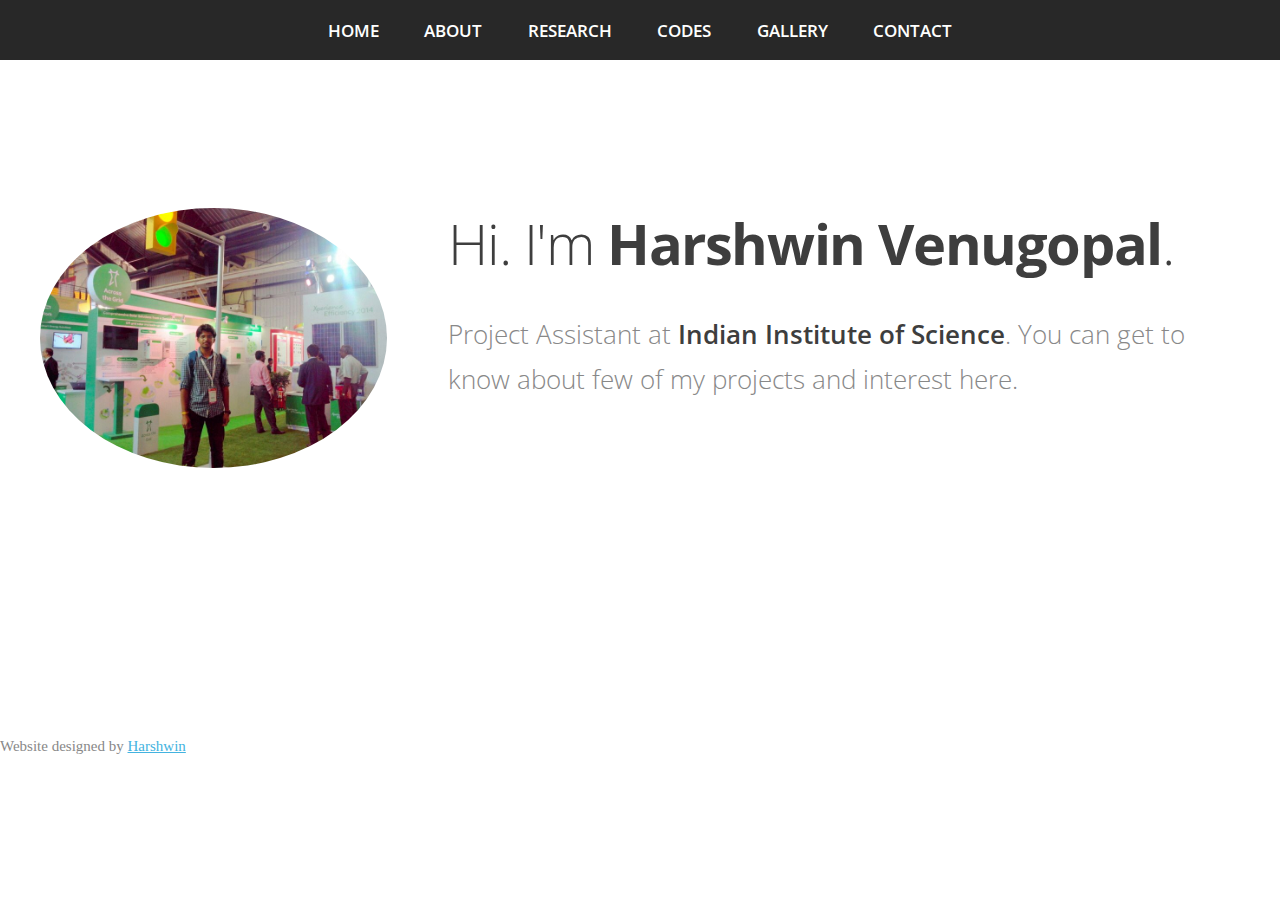
==== index.html @ e0c6b1b9 "Update index.html" ====
<!DOCTYPE HTML>
<!--
	Miniport by HTML5 UP
	html5up.net | @ajlkn
	Free for personal and commercial use under the CCA 3.0 license (html5up.net/license)
-->
<html>
	<head>
		<title>Harshwin Venugopal</title>
		<meta charset="utf-8" />
		<meta name="viewport" content="width=device-width, initial-scale=1" />
		<!--[if lte IE 8]><script src="assets/js/ie/html5shiv.js"></script><![endif]-->
		<link rel="stylesheet" href="assets/css/main.css" />
		<!--[if lte IE 8]><link rel="stylesheet" href="assets/css/ie8.css" /><![endif]-->
		<!--[if lte IE 9]><link rel="stylesheet" href="assets/css/ie9.css" /><![endif]-->
	</head>
	<body>
		<!-- Nav -->
			<nav id="nav">
				<ul class="container">
					<li><a href="Home">HOME</a></li>
					<li><a href="about">ABOUT</a></li>
					<li><a href="research">RESEARCH</a></li>
					<li><a href="codes">CODES</a></li>
					<li><a href="gallery">GALLERY</a></li>
					<li><a href="#contact">CONTACT</a></li>
					
				</ul>
			</nav>

		<!-- Home -->
			<div class="wrapper style1 first">
				<article class="container" id="top">
					<div class="row">
						<div class="4u 11u(mobile)">
							<span class="image fit"><img src="images/image1.jpg" alt="" /></span>
						</div>
						<div class="8u 12u(mobile)">
							<header>
								<h1>Hi. I'm <strong>Harshwin Venugopal</strong>.</h1>
							</header>
							<p>Project Assistant at <strong>Indian Institute of Science</strong>. You can get to know about few of my projects and interest here.</p>
							
						</div>
					</div>
				</article>
			</div>
		
		


		<!-- Scripts -->
			<script src="assets/js/jquery.min.js"></script>
			<script src="assets/js/jquery.scrolly.min.js"></script>
			<script src="assets/js/skel.min.js"></script>
			<script src="assets/js/skel-viewport.min.js"></script>
			<script src="assets/js/util.js"></script>
			<!--[if lte IE 8]><script src="assets/js/ie/respond.min.js"></script><![endif]-->
			<script src="assets/js/main.js"></script>
		 <footer class="container-fluid text-center navbar-fixed-bottom">
     	<p>Website designed by <a href="index.html">Harshwin</a></p>
</footer>

	</body>
</html>
---- assets/css/main.css ----
@import url("https://fonts.googleapis.com/css?family=Open+Sans:300,300italic,600,600italic,700");
@import url("font-awesome.min.css");

/*
	Miniport by HTML5 UP
	html5up.net | @ajlkn
	Free for personal and commercial use under the CCA 3.0 license (html5up.net/license)
*/

/* Reset */

	html, body, div, span, applet, object, iframe, h1, h2, h3, h4, h5, h6, p, blockquote, pre, a, abbr, acronym, address, big, cite, code, del, dfn, em, img, ins, kbd, q, s, samp, small, strike, strong, sub, sup, tt, var, b, u, i, center, dl, dt, dd, ol, ul, li, fieldset, form, label, legend, table, caption, tbody, tfoot, thead, tr, th, td, article, aside, canvas, details, embed, figure, figcaption, footer, header, hgroup, menu, nav, output, ruby, section, summary, time, mark, audio, video {
		margin: 0;
		padding: 0;
		border: 0;
		font-size: 100%;
		font: inherit;
		vertical-align: baseline;
	}

	article, aside, details, figcaption, figure, footer, header, hgroup, menu, nav, section {
		display: block;
	}

	body {
		line-height: 1;
	}

	ol, ul {
		list-style: none;
	}
	.navbar-nav a {
		font-size: 11px;
		padding: 14px 10px;
		text-transform: uppercase;
	}
	.navbar-nav {
  		width: 100%;
  		text-align: center;
	}

	.navbar-nav > li {
  		float: none;
  		display: inline-block;
	}
		  
	.head {
		font-family:Calibri;
		font-weight:100;
		text-align:center;
		color:black;
	} 
	
	.content .main {
		font-size: 18px;
		color:black;
		font-family: "Times new roman", Times, Serif;
	}   

	.navbar-fixed-bottom {
		font-size: 12px;
		font-family: "Times new roma", Times, serif;
	}


	blockquote, q {
		quotes: none;
	}

	blockquote:before, blockquote:after, q:before, q:after {
		content: '';
		content: none;
	}

	table {
		border-collapse: collapse;
		border-spacing: 0;
	}

	body {
		-webkit-text-size-adjust: none;
	}

/* Box Model */

	*, *:before, *:after {
		-moz-box-sizing: border-box;
		-webkit-box-sizing: border-box;
		box-sizing: border-box;
	}

/* Containers */

	.container {
		margin-left: auto;
		margin-right: auto;
	}

	.container.\31 25\25 {
		width: 100%;
		max-width: 1200px;
		min-width: 960px;
	}

	.container.\37 5\25 {
		width: 720px;
	}

	.container.\35 0\25 {
		width: 480px;
	}

	.container.\32 5\25 {
		width: 240px;
	}

	.container {
		width: 960px;
	}

	@media screen and (min-width: 737px) {

		.container.\31 25\25 {
			width: 100%;
			max-width: 1500px;
			min-width: 1200px;
		}

		.container.\37 5\25 {
			width: 900px;
		}

		.container.\35 0\25 {
			width: 600px;
		}

		.container.\32 5\25 {
			width: 300px;
		}

		.container {
			width: 1200px;
		}

	}

	@media screen and (min-width: 737px) and (max-width: 1200px) {

		.container.\31 25\25 {
			width: 100%;
			max-width: 1200px;
			min-width: 960px;
		}

		.container.\37 5\25 {
			width: 720px;
		}

		.container.\35 0\25 {
			width: 480px;
		}

		.container.\32 5\25 {
			width: 240px;
		}

		.container {
			width: 960px;
		}

	}

	@media screen and (max-width: 736px) {

		.container.\31 25\25 {
			width: 100%;
			max-width: 125%;
			min-width: 100%;
		}

		.container.\37 5\25 {
			width: 75%;
		}

		.container.\35 0\25 {
			width: 50%;
		}

		.container.\32 5\25 {
			width: 25%;
		}

		.container {
			width: 100% !important;
		}

	}

/* Grid */

	.row {
		border-bottom: solid 1px transparent;
		-moz-box-sizing: border-box;
		-webkit-box-sizing: border-box;
		box-sizing: border-box;
	}

	.row > * {
		float: left;
		-moz-box-sizing: border-box;
		-webkit-box-sizing: border-box;
		box-sizing: border-box;
	}

	.row:after, .row:before {
		content: '';
		display: block;
		clear: both;
		height: 0;
	}

	.row.uniform > * > :first-child {
		margin-top: 0;
	}

	.row.uniform > * > :last-child {
		margin-bottom: 0;
	}

	.row.\30 \25 > * {
		padding: 0 0 0 0px;
	}

	.row.\30 \25 {
		margin: 0 0 -1px 0px;
	}

	.row.uniform.\30 \25 > * {
		padding: 0px 0 0 0px;
	}

	.row.uniform.\30 \25 {
		margin: 0px 0 -1px 0px;
	}

	.row > * {
		padding: 0 0 0 40px;
	}

	.row {
		margin: 0 0 -1px -40px;
	}

	.row.uniform > * {
		padding: 40px 0 0 40px;
	}

	.row.uniform {
		margin: -40px 0 -1px -40px;
	}

	.row.\32 00\25 > * {
		padding: 0 0 0 80px;
	}

	.row.\32 00\25 {
		margin: 0 0 -1px -80px;
	}

	.row.uniform.\32 00\25 > * {
		padding: 80px 0 0 80px;
	}

	.row.uniform.\32 00\25 {
		margin: -80px 0 -1px -80px;
	}

	.row.\31 50\25 > * {
		padding: 0 0 0 60px;
	}

	.row.\31 50\25 {
		margin: 0 0 -1px -60px;
	}

	.row.uniform.\31 50\25 > * {
		padding: 60px 0 0 60px;
	}

	.row.uniform.\31 50\25 {
		margin: -60px 0 -1px -60px;
	}

	.row.\35 0\25 > * {
		padding: 0 0 0 20px;
	}

	.row.\35 0\25 {
		margin: 0 0 -1px -20px;
	}

	.row.uniform.\35 0\25 > * {
		padding: 20px 0 0 20px;
	}

	.row.uniform.\35 0\25 {
		margin: -20px 0 -1px -20px;
	}

	.row.\32 5\25 > * {
		padding: 0 0 0 10px;
	}

	.row.\32 5\25 {
		margin: 0 0 -1px -10px;
	}

	.row.uniform.\32 5\25 > * {
		padding: 10px 0 0 10px;
	}

	.row.uniform.\32 5\25 {
		margin: -10px 0 -1px -10px;
	}

	.\31 2u, .\31 2u\24 {
		width: 100%;
		clear: none;
		margin-left: 0;
	}

	.\31 1u, .\31 1u\24 {
		width: 91.6666666667%;
		clear: none;
		margin-left: 0;
	}

	.\31 0u, .\31 0u\24 {
		width: 83.3333333333%;
		clear: none;
		margin-left: 0;
	}

	.\39 u, .\39 u\24 {
		width: 75%;
		clear: none;
		margin-left: 0;
	}

	.\38 u, .\38 u\24 {
		width: 66.6666666667%;
		clear: none;
		margin-left: 0;
	}

	.\37 u, .\37 u\24 {
		width: 58.3333333333%;
		clear: none;
		margin-left: 0;
	}

	.\36 u, .\36 u\24 {
		width: 50%;
		clear: none;
		margin-left: 0;
	}

	.\35 u, .\35 u\24 {
		width: 41.6666666667%;
		clear: none;
		margin-left: 0;
	}

	.\34 u, .\34 u\24 {
		width: 33.3333333333%;
		clear: none;
		margin-left: 0;
	}

	.\33 u, .\33 u\24 {
		width: 25%;
		clear: none;
		margin-left: 0;
	}

	.\32 u, .\32 u\24 {
		width: 16.6666666667%;
		clear: none;
		margin-left: 0;
	}

	.\31 u, .\31 u\24 {
		width: 8.3333333333%;
		clear: none;
		margin-left: 0;
	}

	.\31 2u\24 + *,
	.\31 1u\24 + *,
	.\31 0u\24 + *,
	.\39 u\24 + *,
	.\38 u\24 + *,
	.\37 u\24 + *,
	.\36 u\24 + *,
	.\35 u\24 + *,
	.\34 u\24 + *,
	.\33 u\24 + *,
	.\32 u\24 + *,
	.\31 u\24 + * {
		clear: left;
	}

	.\-11u {
		margin-left: 91.66667%;
	}

	.\-10u {
		margin-left: 83.33333%;
	}

	.\-9u {
		margin-left: 75%;
	}

	.\-8u {
		margin-left: 66.66667%;
	}

	.\-7u {
		margin-left: 58.33333%;
	}

	.\-6u {
		margin-left: 50%;
	}

	.\-5u {
		margin-left: 41.66667%;
	}

	.\-4u {
		margin-left: 33.33333%;
	}

	.\-3u {
		margin-left: 25%;
	}

	.\-2u {
		margin-left: 16.66667%;
	}

	.\-1u {
		margin-left: 8.33333%;
	}

	@media screen and (min-width: 737px) {

		.row > * {
			padding: 25px 0 0 25px;
		}

		.row {
			margin: -25px 0 -1px -25px;
		}

		.row.uniform > * {
			padding: 25px 0 0 25px;
		}

		.row.uniform {
			margin: -25px 0 -1px -25px;
		}

		.row.\32 00\25 > * {
			padding: 50px 0 0 50px;
		}

		.row.\32 00\25 {
			margin: -50px 0 -1px -50px;
		}

		.row.uniform.\32 00\25 > * {
			padding: 50px 0 0 50px;
		}

		.row.uniform.\32 00\25 {
			margin: -50px 0 -1px -50px;
		}

		.row.\31 50\25 > * {
			padding: 37.5px 0 0 37.5px;
		}

		.row.\31 50\25 {
			margin: -37.5px 0 -1px -37.5px;
		}

		.row.uniform.\31 50\25 > * {
			padding: 37.5px 0 0 37.5px;
		}

		.row.uniform.\31 50\25 {
			margin: -37.5px 0 -1px -37.5px;
		}

		.row.\35 0\25 > * {
			padding: 12.5px 0 0 12.5px;
		}

		.row.\35 0\25 {
			margin: -12.5px 0 -1px -12.5px;
		}

		.row.uniform.\35 0\25 > * {
			padding: 12.5px 0 0 12.5px;
		}

		.row.uniform.\35 0\25 {
			margin: -12.5px 0 -1px -12.5px;
		}

		.row.\32 5\25 > * {
			padding: 6.25px 0 0 6.25px;
		}

		.row.\32 5\25 {
			margin: -6.25px 0 -1px -6.25px;
		}

		.row.uniform.\32 5\25 > * {
			padding: 6.25px 0 0 6.25px;
		}

		.row.uniform.\32 5\25 {
			margin: -6.25px 0 -1px -6.25px;
		}

		.\31 2u\28desktop\29, .\31 2u\24\28desktop\29 {
			width: 100%;
			clear: none;
			margin-left: 0;
		}

		.\31 1u\28desktop\29, .\31 1u\24\28desktop\29 {
			width: 91.6666666667%;
			clear: none;
			margin-left: 0;
		}

		.\31 0u\28desktop\29, .\31 0u\24\28desktop\29 {
			width: 83.3333333333%;
			clear: none;
			margin-left: 0;
		}

		.\39 u\28desktop\29, .\39 u\24\28desktop\29 {
			width: 75%;
			clear: none;
			margin-left: 0;
		}

		.\38 u\28desktop\29, .\38 u\24\28desktop\29 {
			width: 66.6666666667%;
			clear: none;
			margin-left: 0;
		}

		.\37 u\28desktop\29, .\37 u\24\28desktop\29 {
			width: 58.3333333333%;
			clear: none;
			margin-left: 0;
		}

		.\36 u\28desktop\29, .\36 u\24\28desktop\29 {
			width: 50%;
			clear: none;
			margin-left: 0;
		}

		.\35 u\28desktop\29, .\35 u\24\28desktop\29 {
			width: 41.6666666667%;
			clear: none;
			margin-left: 0;
		}

		.\34 u\28desktop\29, .\34 u\24\28desktop\29 {
			width: 33.3333333333%;
			clear: none;
			margin-left: 0;
		}

		.\33 u\28desktop\29, .\33 u\24\28desktop\29 {
			width: 25%;
			clear: none;
			margin-left: 0;
		}

		.\32 u\28desktop\29, .\32 u\24\28desktop\29 {
			width: 16.6666666667%;
			clear: none;
			margin-left: 0;
		}

		.\31 u\28desktop\29, .\31 u\24\28desktop\29 {
			width: 8.3333333333%;
			clear: none;
			margin-left: 0;
		}

		.\31 2u\24\28desktop\29 + *,
		.\31 1u\24\28desktop\29 + *,
		.\31 0u\24\28desktop\29 + *,
		.\39 u\24\28desktop\29 + *,
		.\38 u\24\28desktop\29 + *,
		.\37 u\24\28desktop\29 + *,
		.\36 u\24\28desktop\29 + *,
		.\35 u\24\28desktop\29 + *,
		.\34 u\24\28desktop\29 + *,
		.\33 u\24\28desktop\29 + *,
		.\32 u\24\28desktop\29 + *,
		.\31 u\24\28desktop\29 + * {
			clear: left;
		}

		.\-11u\28desktop\29 {
			margin-left: 91.66667%;
		}

		.\-10u\28desktop\29 {
			margin-left: 83.33333%;
		}

		.\-9u\28desktop\29 {
			margin-left: 75%;
		}

		.\-8u\28desktop\29 {
			margin-left: 66.66667%;
		}

		.\-7u\28desktop\29 {
			margin-left: 58.33333%;
		}

		.\-6u\28desktop\29 {
			margin-left: 50%;
		}

		.\-5u\28desktop\29 {
			margin-left: 41.66667%;
		}

		.\-4u\28desktop\29 {
			margin-left: 33.33333%;
		}

		.\-3u\28desktop\29 {
			margin-left: 25%;
		}

		.\-2u\28desktop\29 {
			margin-left: 16.66667%;
		}

		.\-1u\28desktop\29 {
			margin-left: 8.33333%;
		}

	}

	@media screen and (min-width: 737px) and (max-width: 1200px) {

		.row > * {
			padding: 25px 0 0 25px;
		}

		.row {
			margin: -25px 0 -1px -25px;
		}

		.row.uniform > * {
			padding: 25px 0 0 25px;
		}

		.row.uniform {
			margin: -25px 0 -1px -25px;
		}

		.row.\32 00\25 > * {
			padding: 50px 0 0 50px;
		}

		.row.\32 00\25 {
			margin: -50px 0 -1px -50px;
		}

		.row.uniform.\32 00\25 > * {
			padding: 50px 0 0 50px;
		}

		.row.uniform.\32 00\25 {
			margin: -50px 0 -1px -50px;
		}

		.row.\31 50\25 > * {
			padding: 37.5px 0 0 37.5px;
		}

		.row.\31 50\25 {
			margin: -37.5px 0 -1px -37.5px;
		}

		.row.uniform.\31 50\25 > * {
			padding: 37.5px 0 0 37.5px;
		}

		.row.uniform.\31 50\25 {
			margin: -37.5px 0 -1px -37.5px;
		}

		.row.\35 0\25 > * {
			padding: 12.5px 0 0 12.5px;
		}

		.row.\35 0\25 {
			margin: -12.5px 0 -1px -12.5px;
		}

		.row.uniform.\35 0\25 > * {
			padding: 12.5px 0 0 12.5px;
		}

		.row.uniform.\35 0\25 {
			margin: -12.5px 0 -1px -12.5px;
		}

		.row.\32 5\25 > * {
			padding: 6.25px 0 0 6.25px;
		}

		.row.\32 5\25 {
			margin: -6.25px 0 -1px -6.25px;
		}

		.row.uniform.\32 5\25 > * {
			padding: 6.25px 0 0 6.25px;
		}

		.row.uniform.\32 5\25 {
			margin: -6.25px 0 -1px -6.25px;
		}

		.\31 2u\28tablet\29, .\31 2u\24\28tablet\29 {
			width: 100%;
			clear: none;
			margin-left: 0;
		}

		.\31 1u\28tablet\29, .\31 1u\24\28tablet\29 {
			width: 91.6666666667%;
			clear: none;
			margin-left: 0;
		}

		.\31 0u\28tablet\29, .\31 0u\24\28tablet\29 {
			width: 83.3333333333%;
			clear: none;
			margin-left: 0;
		}

		.\39 u\28tablet\29, .\39 u\24\28tablet\29 {
			width: 75%;
			clear: none;
			margin-left: 0;
		}

		.\38 u\28tablet\29, .\38 u\24\28tablet\29 {
			width: 66.6666666667%;
			clear: none;
			margin-left: 0;
		}

		.\37 u\28tablet\29, .\37 u\24\28tablet\29 {
			width: 58.3333333333%;
			clear: none;
			margin-left: 0;
		}

		.\36 u\28tablet\29, .\36 u\24\28tablet\29 {
			width: 50%;
			clear: none;
			margin-left: 0;
		}

		.\35 u\28tablet\29, .\35 u\24\28tablet\29 {
			width: 41.6666666667%;
			clear: none;
			margin-left: 0;
		}

		.\34 u\28tablet\29, .\34 u\24\28tablet\29 {
			width: 33.3333333333%;
			clear: none;
			margin-left: 0;
		}

		.\33 u\28tablet\29, .\33 u\24\28tablet\29 {
			width: 25%;
			clear: none;
			margin-left: 0;
		}

		.\32 u\28tablet\29, .\32 u\24\28tablet\29 {
			width: 16.6666666667%;
			clear: none;
			margin-left: 0;
		}

		.\31 u\28tablet\29, .\31 u\24\28tablet\29 {
			width: 8.3333333333%;
			clear: none;
			margin-left: 0;
		}

		.\31 2u\24\28tablet\29 + *,
		.\31 1u\24\28tablet\29 + *,
		.\31 0u\24\28tablet\29 + *,
		.\39 u\24\28tablet\29 + *,
		.\38 u\24\28tablet\29 + *,
		.\37 u\24\28tablet\29 + *,
		.\36 u\24\28tablet\29 + *,
		.\35 u\24\28tablet\29 + *,
		.\34 u\24\28tablet\29 + *,
		.\33 u\24\28tablet\29 + *,
		.\32 u\24\28tablet\29 + *,
		.\31 u\24\28tablet\29 + * {
			clear: left;
		}

		.\-11u\28tablet\29 {
			margin-left: 91.66667%;
		}

		.\-10u\28tablet\29 {
			margin-left: 83.33333%;
		}

		.\-9u\28tablet\29 {
			margin-left: 75%;
		}

		.\-8u\28tablet\29 {
			margin-left: 66.66667%;
		}

		.\-7u\28tablet\29 {
			margin-left: 58.33333%;
		}

		.\-6u\28tablet\29 {
			margin-left: 50%;
		}

		.\-5u\28tablet\29 {
			margin-left: 41.66667%;
		}

		.\-4u\28tablet\29 {
			margin-left: 33.33333%;
		}

		.\-3u\28tablet\29 {
			margin-left: 25%;
		}

		.\-2u\28tablet\29 {
			margin-left: 16.66667%;
		}

		.\-1u\28tablet\29 {
			margin-left: 8.33333%;
		}

	}

	@media screen and (max-width: 736px) {

		.row > * {
			padding: 15px 0 0 15px;
		}

		.row {
			margin: -15px 0 -1px -15px;
		}

		.row.uniform > * {
			padding: 15px 0 0 15px;
		}

		.row.uniform {
			margin: -15px 0 -1px -15px;
		}

		.row.\32 00\25 > * {
			padding: 30px 0 0 30px;
		}

		.row.\32 00\25 {
			margin: -30px 0 -1px -30px;
		}

		.row.uniform.\32 00\25 > * {
			padding: 30px 0 0 30px;
		}

		.row.uniform.\32 00\25 {
			margin: -30px 0 -1px -30px;
		}

		.row.\31 50\25 > * {
			padding: 22.5px 0 0 22.5px;
		}

		.row.\31 50\25 {
			margin: -22.5px 0 -1px -22.5px;
		}

		.row.uniform.\31 50\25 > * {
			padding: 22.5px 0 0 22.5px;
		}

		.row.uniform.\31 50\25 {
			margin: -22.5px 0 -1px -22.5px;
		}

		.row.\35 0\25 > * {
			padding: 7.5px 0 0 7.5px;
		}

		.row.\35 0\25 {
			margin: -7.5px 0 -1px -7.5px;
		}

		.row.uniform.\35 0\25 > * {
			padding: 7.5px 0 0 7.5px;
		}

		.row.uniform.\35 0\25 {
			margin: -7.5px 0 -1px -7.5px;
		}

		.row.\32 5\25 > * {
			padding: 3.75px 0 0 3.75px;
		}

		.row.\32 5\25 {
			margin: -3.75px 0 -1px -3.75px;
		}

		.row.uniform.\32 5\25 > * {
			padding: 3.75px 0 0 3.75px;
		}

		.row.uniform.\32 5\25 {
			margin: -3.75px 0 -1px -3.75px;
		}

		.\31 2u\28mobile\29, .\31 2u\24\28mobile\29 {
			width: 100%;
			clear: none;
			margin-left: 0;
		}

		.\31 1u\28mobile\29, .\31 1u\24\28mobile\29 {
			width: 91.6666666667%;
			clear: none;
			margin-left: 0;
		}

		.\31 0u\28mobile\29, .\31 0u\24\28mobile\29 {
			width: 83.3333333333%;
			clear: none;
			margin-left: 0;
		}

		.\39 u\28mobile\29, .\39 u\24\28mobile\29 {
			width: 75%;
			clear: none;
			margin-left: 0;
		}

		.\38 u\28mobile\29, .\38 u\24\28mobile\29 {
			width: 66.6666666667%;
			clear: none;
			margin-left: 0;
		}

		.\37 u\28mobile\29, .\37 u\24\28mobile\29 {
			width: 58.3333333333%;
			clear: none;
			margin-left: 0;
		}

		.\36 u\28mobile\29, .\36 u\24\28mobile\29 {
			width: 50%;
			clear: none;
			margin-left: 0;
		}

		.\35 u\28mobile\29, .\35 u\24\28mobile\29 {
			width: 41.6666666667%;
			clear: none;
			margin-left: 0;
		}

		.\34 u\28mobile\29, .\34 u\24\28mobile\29 {
			width: 33.3333333333%;
			clear: none;
			margin-left: 0;
		}

		.\33 u\28mobile\29, .\33 u\24\28mobile\29 {
			width: 25%;
			clear: none;
			margin-left: 0;
		}

		.\32 u\28mobile\29, .\32 u\24\28mobile\29 {
			width: 16.6666666667%;
			clear: none;
			margin-left: 0;
		}

		.\31 u\28mobile\29, .\31 u\24\28mobile\29 {
			width: 8.3333333333%;
			clear: none;
			margin-left: 0;
		}

		.\31 2u\24\28mobile\29 + *,
		.\31 1u\24\28mobile\29 + *,
		.\31 0u\24\28mobile\29 + *,
		.\39 u\24\28mobile\29 + *,
		.\38 u\24\28mobile\29 + *,
		.\37 u\24\28mobile\29 + *,
		.\36 u\24\28mobile\29 + *,
		.\35 u\24\28mobile\29 + *,
		.\34 u\24\28mobile\29 + *,
		.\33 u\24\28mobile\29 + *,
		.\32 u\24\28mobile\29 + *,
		.\31 u\24\28mobile\29 + * {
			clear: left;
		}

		.\-11u\28mobile\29 {
			margin-left: 91.66667%;
		}

		.\-10u\28mobile\29 {
			margin-left: 83.33333%;
		}

		.\-9u\28mobile\29 {
			margin-left: 75%;
		}

		.\-8u\28mobile\29 {
			margin-left: 66.66667%;
		}

		.\-7u\28mobile\29 {
			margin-left: 58.33333%;
		}

		.\-6u\28mobile\29 {
			margin-left: 50%;
		}

		.\-5u\28mobile\29 {
			margin-left: 41.66667%;
		}

		.\-4u\28mobile\29 {
			margin-left: 33.33333%;
		}

		.\-3u\28mobile\29 {
			margin-left: 25%;
		}

		.\-2u\28mobile\29 {
			margin-left: 16.66667%;
		}

		.\-1u\28mobile\29 {
			margin-left: 8.33333%;
		}

	}

/* Basic */

	body, input, textarea, select {
		font-family: 'Open Sans', sans-serif;
		line-height: 1.85em;
		color: #888;
		font-weight: 300;
	}

		body.is-loading *, input.is-loading *, textarea.is-loading *, select.is-loading * {
			-moz-transition: none !important;
			-webkit-transition: none !important;
			-ms-transition: none !important;
			transition: none !important;
			-moz-animation: none !important;
			-webkit-animation: none !important;
			-ms-animation: none !important;
			animation: none !important;
		}

	a {
		-moz-transition: color .2s ease-in-out;
		-webkit-transition: color .2s ease-in-out;
		-ms-transition: color .2s ease-in-out;
		transition: color .2s ease-in-out;
		color: #43B3E0;
		text-decoration: underline;
	}

		a:hover {
			color: #43bff0 !important;
		}

		a img {
			border: 0;
		}

	b, strong {
		font-weight: 600;
		color: #3e3e3e;
	}

	i, em {
		font-style: italic;
	}

	sub {
		position: relative;
		top: 0.5em;
		font-size: 0.8em;
	}

	sup {
		position: relative;
		top: -0.5em;
		font-size: 0.8em;
	}

	blockquote {
		border-left: solid 0.75em #eee;
		padding: 1em 0 1em 1.5em;
		font-style: italic;
	}

	h1, h2, h3, h4, h5, h6 {
		color: #3e3e3e;
	}

	h1 a, h2 a, h3 a, h4 a, h5 a, h6 a {
		text-decoration: none;
		color: inherit;
	}

	h2, h3, h4, h5, h6 {
		font-weight: 700;
	}

	h1 {
		font-weight: 300;
	}

		h1 strong {
			font-weight: 700;
		}

	em, i {
		font-style: italic;
	}

	br.clear {
		clear: both;
	}

	hr {
		border: 0;
		border-top: solid 1px #444;
		border-top-color: rgba(0, 0, 0, 0.35);
		box-shadow: 0px 1px 0px 0px rgba(255, 255, 255, 0.1);
		height: 1px;
		margin: 3em 0 4em 0;
	}

	p, ul, ol, dl, table {
		margin-bottom: 2em;
	}

/* Form */

	form label {
		color: #3e3e3e;
		font-weight: 700;
		display: block;
		margin: 0 0 0.5em 0;
	}

	form input[type=text],
	form input[type=email],
	form input[type=password],
	form select,
	form textarea {
		-moz-transition: background .2s ease-in-out, box-shadow .2s ease-in-out;
		-webkit-transition: background .2s ease-in-out, box-shadow .2s ease-in-out;
		-ms-transition: background .2s ease-in-out, box-shadow .2s ease-in-out;
		transition: background .2s ease-in-out, box-shadow .2s ease-in-out;
		-webkit-appearance: none;
		display: block;
		border: 0;
		padding: 0.75em;
		font-size: 1em;
		border-radius: 8px;
		border: solid 1px #ddd;
		background: #fff;
		color: #bbb;
		box-shadow: inset 0px 2px 3px 1px rgba(0, 0, 0, 0.05), 0px 1px 0px 0px rgba(255, 255, 255, 0.025);
		width: 100%;
	}

		form input[type=text]:focus,
		form input[type=email]:focus,
		form input[type=password]:focus,
		form select:focus,
		form textarea:focus {
			background: #fafafa;
			box-shadow: inset 0px 2px 5px 0px rgba(0, 0, 0, 0.05), 0px 1px 0px 0px rgba(255, 255, 255, 0.025), inset 0px 0px 2px 1px #43bff0;
		}

	form textarea {
		height: 15em;
	}

	form .formerize-placeholder {
		color: #555 !important;
	}

	form ::-webkit-input-placeholder {
		color: #555 !important;
	}

	form :-moz-placeholder {
		color: #555 !important;
	}

	form ::-moz-placeholder {
		color: #555 !important;
	}

	form :-ms-input-placeholder {
		color: #555 !important;
	}

	form ::-moz-focus-inner {
		border: 0;
	}

/* Tables */

	table {
		width: 100%;
	}

		table.default {
			width: 100%;
		}

			table.default tr {
				border-top: solid 1px #eee;
			}

				table.default tr:first-child {
					border-top: 0;
				}

			table.default td {
				padding: 0.5em 1em 0.5em 1em;
			}

			table.default th {
				text-align: left;
				padding: 0.5em 1em 0.5em 1em;
				font-weight: 600;
				margin: 0 0 1em 0;
			}

			table.default thead {
				background: #4f4f4f;
				color: #fff;
			}

/* Section/Article */

	section, article {
		margin-bottom: 3em;
	}

	section > :last-child,
	article > :last-child,
	section:last-child,
	article:last-child {
		margin-bottom: 0;
	}

/* Image */

	.image {
		display: inline-block;
		position: relative;
	}

		.image img {
			display: block;
			width: 100%;
		}

		.image.fit {
			display: block;
			width: 100%;
		}

		.image.featured {
			display: block;
			width: 100%;
			margin: 0 0 2em 0;
		}

		.image.left {
			float: left;
			margin: 0 2em 2em 0;
		}

		.image.centered {
			display: block;
			margin: 0 0 2em 0;
		}

			.image.centered img {
				margin: 0 auto;
				width: auto;
			}

/* Button */

	input[type="button"],
	input[type="submit"],
	input[type="reset"],
	button,
	.button {
		background-image: url("images/bg.png"), -moz-linear-gradient(top, rgba(0, 0, 0, 0), rgba(0, 0, 0, 0.2));
		background-image: url("images/bg.png"), -webkit-linear-gradient(top, rgba(0, 0, 0, 0), rgba(0, 0, 0, 0.2));
		background-image: url("images/bg.png"), -ms-linear-gradient(top, rgba(0, 0, 0, 0), rgba(0, 0, 0, 0.2));
		background-image: url("images/bg.png"), linear-gradient(top, rgba(0, 0, 0, 0), rgba(0, 0, 0, 0.2));
		-moz-transition: background-color .2s ease-in-out;
		-webkit-transition: background-color .2s ease-in-out;
		-ms-transition: background-color .2s ease-in-out;
		transition: background-color .2s ease-in-out;
		-webkit-appearance: none;
		position: relative;
		display: inline-block;
		color: #fff !important;
		text-decoration: none;
		font-weight: 700;
		border: 0;
		outline: 0;
		cursor: pointer;
		border-radius: 8px;
		text-shadow: -1px -1px 0.5px rgba(0, 0, 0, 0.5);
		overflow: hidden;
		box-shadow: inset 0px 0px 0px 1px rgba(0, 0, 0, 0.5), inset 0px 2px 1px 0px rgba(255, 255, 255, 0.75);
		background-color: #43B3E0;
	}

		input[type="button"]:hover,
		input[type="submit"]:hover,
		input[type="reset"]:hover,
		button:hover,
		.button:hover {
			background-color: #43bff0;
			color: #fff !important;
		}

		input[type="button"]:active,
		input[type="submit"]:active,
		input[type="reset"]:active,
		button:active,
		.button:active {
			background-color: #3BA8D3;
			top: 1px;
		}

		input[type="button"].alt,
		input[type="submit"].alt,
		input[type="reset"].alt,
		button.alt,
		.button.alt {
			background-color: #444;
			box-shadow: inset 0px 0px 0px 1px #242424, inset 0px 2px 1px 0px rgba(255, 255, 255, 0.2);
		}

			input[type="button"].alt:hover,
			input[type="submit"].alt:hover,
			input[type="reset"].alt:hover,
			button.alt:hover,
			.button.alt:hover {
				background-color: #4f4f4f;
				color: #fff !important;
			}

			input[type="button"].alt:active,
			input[type="submit"].alt:active,
			input[type="reset"].alt:active,
			button.alt:active,
			.button.alt:active {
				background-color: #3f3f3f;
			}

/* List */

	ul.default {
		list-style: disc;
		padding-left: 1em;
	}

		ul.default li {
			padding-left: 0.5em;
		}

	ul.social {
		cursor: default;
		margin: 0;
	}

		ul.social li {
			position: relative;
			display: inline-block;
			margin: 0.25em;
			top: 0;
		}

			ul.social li a {
				-moz-transition: top .2s ease-in-out;
				-webkit-transition: top .2s ease-in-out;
				-ms-transition: top .2s ease-in-out;
				transition: top .2s ease-in-out;
				display: block;
				width: 48px;
				height: 48px;
				border-radius: 6px;
				top: 0;
				position: relative;
			}

				ul.social li a:before {
					background-image: url("images/bg.png"), -moz-linear-gradient(top, rgba(0, 0, 0, 0), rgba(0, 0, 0, 0.2));
					background-image: url("images/bg.png"), -webkit-linear-gradient(top, rgba(0, 0, 0, 0), rgba(0, 0, 0, 0.2));
					background-image: url("images/bg.png"), -ms-linear-gradient(top, rgba(0, 0, 0, 0), rgba(0, 0, 0, 0.2));
					background-image: url("images/bg.png"), linear-gradient(top, rgba(0, 0, 0, 0), rgba(0, 0, 0, 0.2));
					-moz-transition: background-color .2s ease-in-out;
					-webkit-transition: background-color .2s ease-in-out;
					-ms-transition: background-color .2s ease-in-out;
					transition: background-color .2s ease-in-out;
					background-color: #444;
					border-radius: 6px;
					box-shadow: inset 0px 0px 0px 1px #282828, inset 0px 2px 1px 0px rgba(255, 255, 255, 0.1);
					color: #2E2E2E !important;
					display: block;
					font-size: 26px;
					height: 48px;
					line-height: 48px;
					text-align: center;
					outline: 0;
					overflow: hidden;
					text-shadow: 1px 1px 0px rgba(255, 255, 255, 0.1);
					width: 48px;
				}

				ul.social li a.fa-twitter {
					background-color: #2DAAE4;
				}

				ul.social li a.fa-facebook {
					background-color: #3C5A98;
				}

				ul.social li a.fa-dribbble {
					background-color: #C4376B;
				}

				ul.social li a.fa-linkedin {
					background-color: #006599;
				}

				ul.social li a.fa-tumblr {
					background-color: #51718A;
				}

				ul.social li a.fa-google-plus {
					background-color: #DA2713;
				}

				ul.social li a.fa-github {
					background-color: #FAFAFA;
				}

				ul.social li a.fa-rss {
					background-color: #F2600B;
				}

				ul.social li a.fa-instagram {
					background-color: #E0D7C8;
				}

				ul.social li a.fa-foursquare {
					background-color: #39A3D4;
				}

				ul.social li a.fa-skype {
					background-color: #10BEF1;
				}

				ul.social li a.fa-soundcloud {
					background-color: #FE5419;
				}

				ul.social li a.fa-youtube {
					background-color: #BF2E25;
				}

				ul.social li a.fa-blogger {
					background-color: #FF6501;
				}

				ul.social li a.fa-flickr {
					background-color: #0062DB;
				}

				ul.social li a.fa-vimeo {
					background-color: #4C8AB0;
				}

				ul.social li a:hover {
					top: -5px;
				}

					ul.social li a:hover:before {
						background-color: transparent;
					}

	ul.actions li {
		display: inline-block;
		margin: 0 0 0 1em;
	}

		ul.actions li:first-child {
			margin-left: 0;
		}

	ol.default {
		list-style: decimal;
		padding-left: 1.25em;
	}

		ol.default li {
			padding-left: 0.25em;
		}

/* Box */

	.box {
		background: #fff;
		box-shadow: inset 0px 0px 0px 1px rgba(0, 0, 0, 0.15), 0px 2px 3px 0px rgba(0, 0, 0, 0.1);
		text-align: center;
	}

/* Icons */

	.icon {
		text-decoration: none;
	}

		.icon:before {
			display: inline-block;
			font-family: FontAwesome;
			font-size: 1.25em;
			text-decoration: none;
			font-style: normal;
			font-weight: normal;
			line-height: 1;
			-webkit-font-smoothing: antialiased;
			-moz-osx-font-smoothing: grayscale;
		}

		.icon > .label {
			display: none;
		}

		.icon.featured {
			color: #EA8A95;
			display: block;
			margin: 0 0 1.5em 0;
			cursor: default;
		}

			.icon.featured:before {
				font-size: 6em;
			}

/* Wrappers */

	.wrapper {
		background-image: url("images/bg.png");
		box-shadow: inset 0px 1px 0px 0px rgba(0, 0, 0, 0.05), inset 0px 2px 3px 0px rgba(0, 0, 0, 0.1);
	}

		.wrapper.first {
			box-shadow: none;
		}

		.wrapper.style1 {
			background-image: none;
			background-color: #fff;
		}

		.wrapper.style2 {
			background-color: #fafafa;
			text-shadow: 1px 1px 0px #fff;
		}

		.wrapper.style3 {
			background-color: #f4f4f4;
			text-shadow: 1px 1px 0px #fff;
		}

		.wrapper.style4 {
			background-color: #303030;
			color: #999;
			text-shadow: -1px -1px 0px #181818;
		}

			.wrapper.style4 h1, .wrapper.style4 h2, .wrapper.style4 h3, .wrapper.style4 h4, .wrapper.style4 h5, .wrapper.style4 h6 {
				color: #fff;
			}

			.wrapper.style4 form input[type=text],
			.wrapper.style4 form input[type=password],
			.wrapper.style4 form select,
			.wrapper.style4 form textarea {
				border: none;
				background: #282828;
			}

				.wrapper.style4 form input[type=text]:focus,
				.wrapper.style4 form input[type=password]:focus,
				.wrapper.style4 form select:focus,
				.wrapper.style4 form textarea:focus {
					background: #252525;
				}

/* Nav */

	#nav {
		background-color: #282828;
		text-align: center;
		position: fixed;
		left: 0;
		top: 0;
		width: 100%;
		z-index: 10000;
		cursor: default;
	}

		#nav ul {
			margin-bottom: 0;
		}

		#nav li {
			display: inline-block;
		}

		#nav a {
			position: relative;
			display: block;
			color: #fff;
			text-decoration: none;
			outline: 0;
		}

			#nav a:hover {
				color: #fff !important;
			}

			#nav a.active:before {
				content: '';
				display: block;
				position: absolute;
				bottom: -0.6em;
				left: 50%;
				margin-left: -0.75em;
				border-left: solid 0.75em transparent;
				border-right: solid 0.75em transparent;
				border-top: solid 0.6em #282828;
			}

/* Articles */

	#top .image {
		border-radius: 50%;
	}

		#top .image img {
			border-radius: 50%;
		}

	#top p a {
		color: inherit;
	}

/* Copyright */

	#copyright {
		color: #666;
	}

		#copyright a {
			-moz-transition: color .2s ease-in-out;
			-webkit-transition: color .2s ease-in-out;
			-ms-transition: color .2s ease-in-out;
			transition: color .2s ease-in-out;
			color: inherit;
		}

			#copyright a:hover {
				color: #777;
			}

/* Desktop */

	@media screen and (min-width: 737px) {

		/* Basic */

			body, input, textarea, select {
				font-size: 13pt;
			}

			h1 {
				font-size: 3.25em;
				letter-spacing: -0.025em;
			}

			h2 {
				font-size: 2em;
				letter-spacing: -0.015em;
			}

			h3 {
				font-size: 1.5em;
				letter-spacing: -0.015em;
			}

			h1, h2, h3, h4, h5, h6 {
				margin: 0 0 0.75em 0;
			}

			header {
				margin: 0 0 3em 0;
			}

				header > p {
					font-size: 1.25em;
					margin: 0;
				}

			footer {
				margin: 3em 0 0 0;
			}

				footer > p {
					font-size: 1.25em;
				}

		/* Form */

			form input[type="button"],
			form input[type="submit"],
			form input[type="reset"],
			form button,
			form .button {
				margin: 0 0.5em 0 0.5em;
			}

		/* Button */

			input[type="button"],
			input[type="submit"],
			input[type="reset"],
			button,
			.button {
				padding: 1em 2.35em 1em 2.35em;
				font-size: 1.1em;
			}

				input[type="button"].big,
				input[type="submit"].big,
				input[type="reset"].big,
				button.big,
				.button.big {
					font-size: 1.5em;
					letter-spacing: -0.025em;
				}

		/* Box */

			.box {
				padding: 2em;
			}

				.box.style1 {
					padding: 3em 2em 3.5em 2em;
				}

					.box.style1 h3 {
						margin-bottom: 0.5em;
					}

				.box.style2 h3 {
					margin-bottom: 0.25em;
				}

				.box.style2 .image {
					position: relative;
					left: 2em;
					top: 2em;
					margin: -4em 0 4em -4em;
					width: auto;
				}

		/* Wrappers */

			.wrapper {
				padding: 8em 0 8em 0;
				text-align: center;
			}

				.wrapper.first {
					padding-top: 12em;
				}

		/* Nav */

			#nav a {
				-moz-transition: background-color .2s ease-in-out;
				-webkit-transition: background-color .2s ease-in-out;
				-ms-transition: background-color .2s ease-in-out;
				transition: background-color .2s ease-in-out;
				padding: 0.2em 1em 0.2em 1em;
				margin: 0.6em 0.2em 0.6em 0.2em;
				font-weight: 600;
				border-radius: 8px;
				color: #fff;
			}

				#nav a:hover {
					background: #383838;
				}

				#nav a:active {
					background: #484848;
				}

		/* Articles */

			#top {
				text-align: left;
			}

				#top .image {
					width: 20em;
					height: 20em;
					margin: 0;
				}

				#top h1 {
					margin-top: 0.35em;
				}

				#top p {
					font-size: 1.5em;
					line-height: 1.75em;
				}

			#contact footer {
				font-size: 0.9em;
			}

		/* Copyright */

			#copyright {
				font-size: 1em;
				line-height: 1em;
			}

				#copyright li {
					display: inline-block;
					border-left: solid 1px rgba(0, 0, 0, 0.5);
					box-shadow: -1px 0px 0px 0px rgba(255, 255, 255, 0.1);
					padding: 0 0 0 1em;
					margin: 0 0 0 1em;
				}

					#copyright li:first-child {
						border: 0;
						box-shadow: none;
						padding-left: 0;
						margin-left: 0;
					}

	}

/* Tablet */

	@media screen and (min-width: 737px) and (max-width: 1200px) {

		/* Basic */

			body {
				min-width: 960px;
				font-size: 11pt;
			}

			input, textarea, select {
				font-size: 11pt;
			}

			header {
				margin: 0 0 4em 0;
			}

		/* Wrappers */

			.wrapper {
				padding: 5em 0 5em 0;
				text-align: center;
			}

				.wrapper.first {
					padding-top: 9em;
				}

				.wrapper.style4 .row-special {
					margin: 2em 0 0 0;
					padding: 2em 0 2em 0;
				}

		/* Articles */

			#top .image {
				width: 19.5em;
				height: 19.5em;
				margin: 0;
			}

	}

/* Mobile */

	@media screen and (max-width: 736px) {

		/* Basic */

			body, input, textarea, select {
				line-height: 1.75em;
				font-size: 10pt;
				letter-spacing: 0;
			}

			h1, h2, h3, h4, h5, h6 {
				font-size: 1.25em;
				margin: 0 0 0.4em 0;
			}

			h1 {
				font-size: 2.25em;
				line-height: 1.25em;
			}

			header {
				margin: 0 0 2em 0;
			}

				header > p {
					font-size: 1.25em;
				}

			footer {
				margin: 2.5em 0 0 0;
			}

				footer > p {
					font-size: 1.25em;
				}

			hr {
				margin: 1.5em 0 2em 0;
			}

		/* Section/Article */

			section, article {
				clear: both;
			}

		/* Button */

			input[type="button"],
			input[type="submit"],
			input[type="reset"],
			button,
			.button {
				text-align: center;
				font-size: 1.2em;
				width: 100%;
				padding: 1em 0 1em 0;
			}

		/* List */

			ul.social {
				padding: 1em 0.5em 0 0.5em;
			}

				ul.social li {
					margin: 0.5em 0.5em 0.5em 0.5em;
				}

					ul.social li a {
						top: 0 !important;
					}

						ul.social li a:before {
							background-color: transparent !important;
						}

			ul.actions {
				margin: 0;
			}

				ul.actions li {
					display: block;
					margin: 10px 0 0 0;
				}

					ul.actions li:first-child {
						margin-top: 0;
					}

		/* Box */

			.box {
				padding: 30px 20px 30px 20px;
				margin: 0 0 20px 0 !important;
			}

				.box h3 {
					margin-bottom: 0.25em;
				}

				.box .image.centered {
					margin-bottom: 1em;
				}

				.box .image.featured {
					position: relative;
					left: 20px;
					top: 20px;
					margin: -50px 0 50px -40px;
					width: auto;
				}

		/* Wrappers */

			.wrapper {
				padding: 3em 15px 3em 15px;
				text-align: center;
			}

				.wrapper.first {
					padding-top: 5em;
				}

		/* Nav */

			#nav a {
				padding: 0.5em;
			}

		/* Articles */

			#top .image {
				width: 70%;
				height: auto;
				margin: 0 auto 1.75em auto;
			}

			#contact footer {
				margin: 0;
			}

		/* Copyright */

			#copyright {
				font-size: 1em;
				margin: 0;
			}

				#copyright li {
					display: block;
				}

	}
---- assets/css/ie8.css ----
/*
	Miniport by HTML5 UP
	html5up.net | @ajlkn
	Free for personal and commercial use under the CCA 3.0 license (html5up.net/license)
*/

/* Basic */

	form input[type=text],
	form input[type=password],
	form select,
	form textarea {
		position: relative;
		-ms-behavior: url("assets/js/ie/PIE.htc");
	}

	input[type="button"],
	input[type="submit"],
	input[type="reset"],
	button,
	.button {
		position: relative;
		-ms-behavior: url("assets/js/ie/PIE.htc");
	}

/* Section/Article */

	section > .last-child,
	article > .last-child,
	section.last-child,
	article.last-child {
		margin-bottom: 0;
	}

/* Box */

	.box {
		border: solid 1px #ddd;
	}

/* List */

	ul.social li a {
		position: relative;
		top: 0 !important;
		overflow: hidden;
		-ms-behavior: url("assets/js/ie/PIE.htc");
	}

		ul.social li a:before {
			background: none;
		}

/* Wrappers */

	.wrapper {
		border-top: solid 1px #ddd;
	}

/* Nav */

	#nav a {
		position: relative;
		-ms-behavior: url("assets/js/ie/PIE.htc");
	}

/* Articles */

	#top .image {
		position: relative;
		-ms-behavior: url("assets/js/ie/PIE.htc");
	}

		#top .image img {
			position: relative;
			-ms-behavior: url("assets/js/ie/PIE.htc");
		}
---- assets/css/ie9.css ----
/*
	Miniport by HTML5 UP
	html5up.net | @ajlkn
	Free for personal and commercial use under the CCA 3.0 license (html5up.net/license)
*/

/* Button */

	input[type="button"],
	input[type="submit"],
	input[type="reset"],
	button,
	.button {
		background-image: url("images/ie/grad0-20.svg");
	}

/* List */

	ul.social li a:before {
		background-image: url("images/ie/grad0-20.svg");
	}
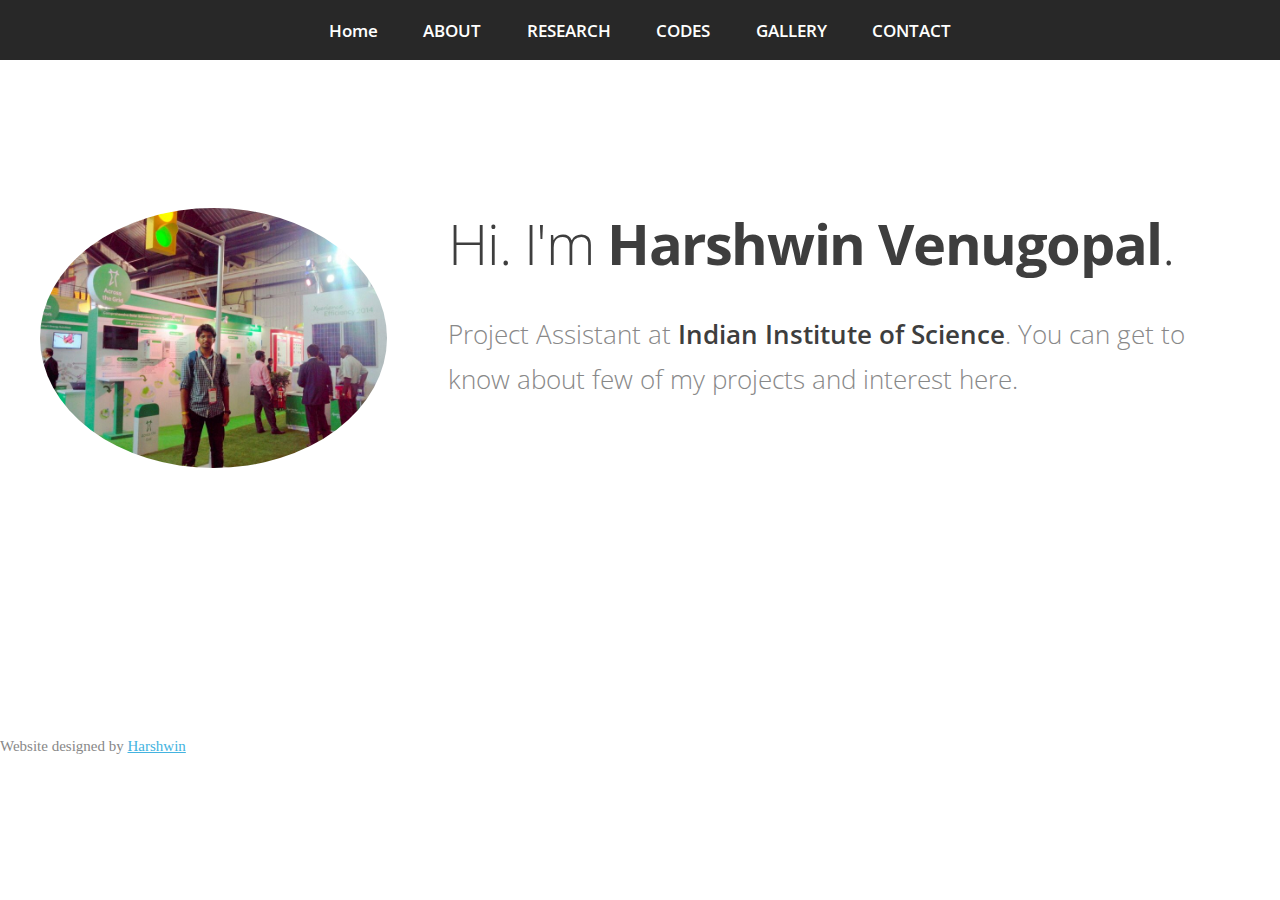
==== commit cd1945cb: "Update index.html" ====
--- a/index.html
+++ b/index.html
@@ -18,7 +18,7 @@
 		<!-- Nav -->
 			<nav id="nav">
 				<ul class="container">
-					<li><a href="Home">HOME</a></li>
+					<li class="active"><a href="index.html">Home</a></li>
 					<li><a href="about">ABOUT</a></li>
 					<li><a href="research">RESEARCH</a></li>
 					<li><a href="codes">CODES</a></li>
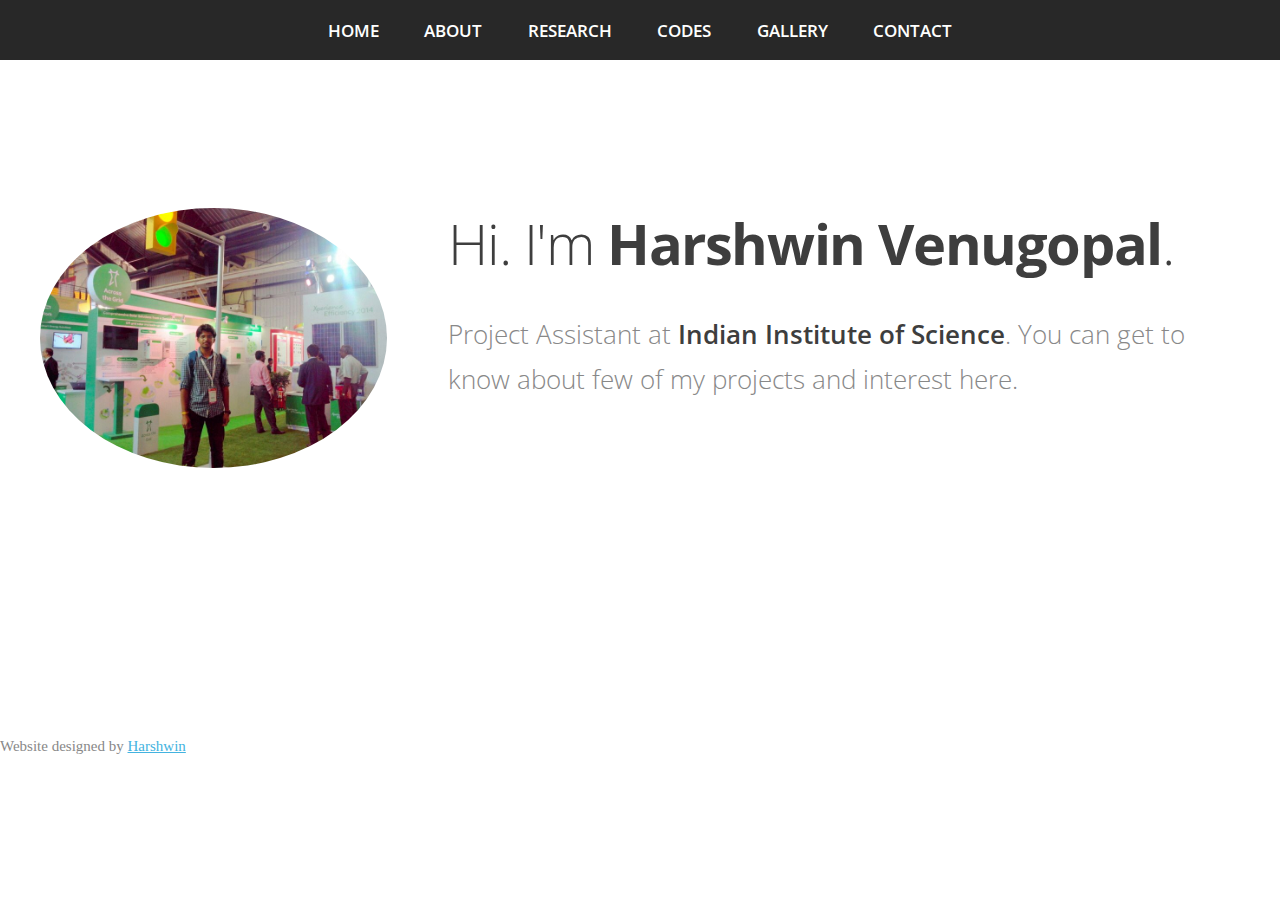
==== commit 9229e868: "Update index.html" ====
--- a/index.html
+++ b/index.html
@@ -18,7 +18,7 @@
 		<!-- Nav -->
 			<nav id="nav">
 				<ul class="container">
-					<li class="active"><a href="index.html">Home</a></li>
+					<li class="active"><a href="index.html">HOME</a></li>
 					<li><a href="about">ABOUT</a></li>
 					<li><a href="research">RESEARCH</a></li>
 					<li><a href="codes">CODES</a></li>
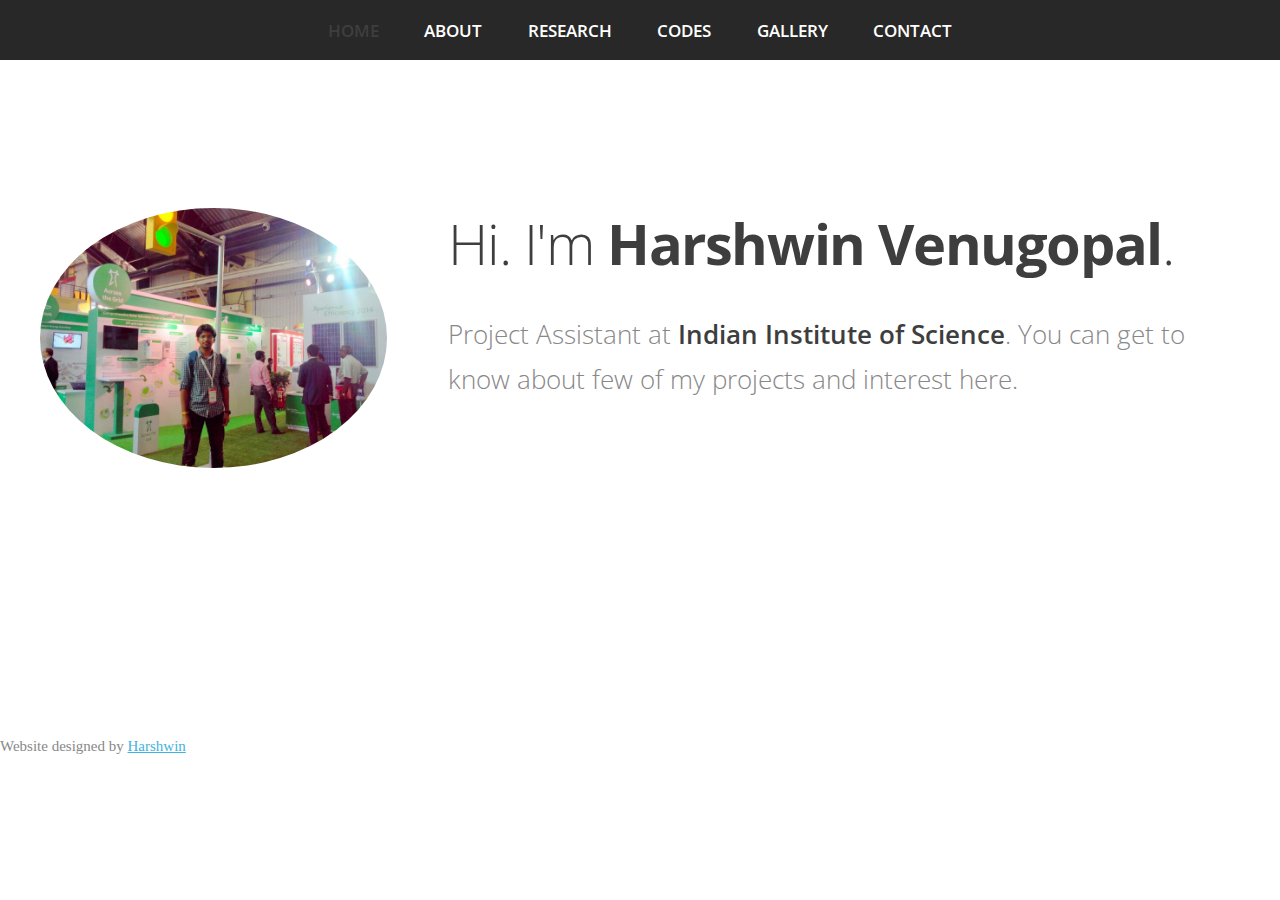
==== commit 06a3396d: "Update index.html" ====
--- a/index.html
+++ b/index.html
@@ -18,7 +18,7 @@
 		<!-- Nav -->
 			<nav id="nav">
 				<ul class="container">
-					<li class="active"><a href="index.html">HOME</a></li>
+					<li class="active"><a href="index.html"><strong>HOME</strong></a></li>
 					<li><a href="about">ABOUT</a></li>
 					<li><a href="research">RESEARCH</a></li>
 					<li><a href="codes">CODES</a></li>
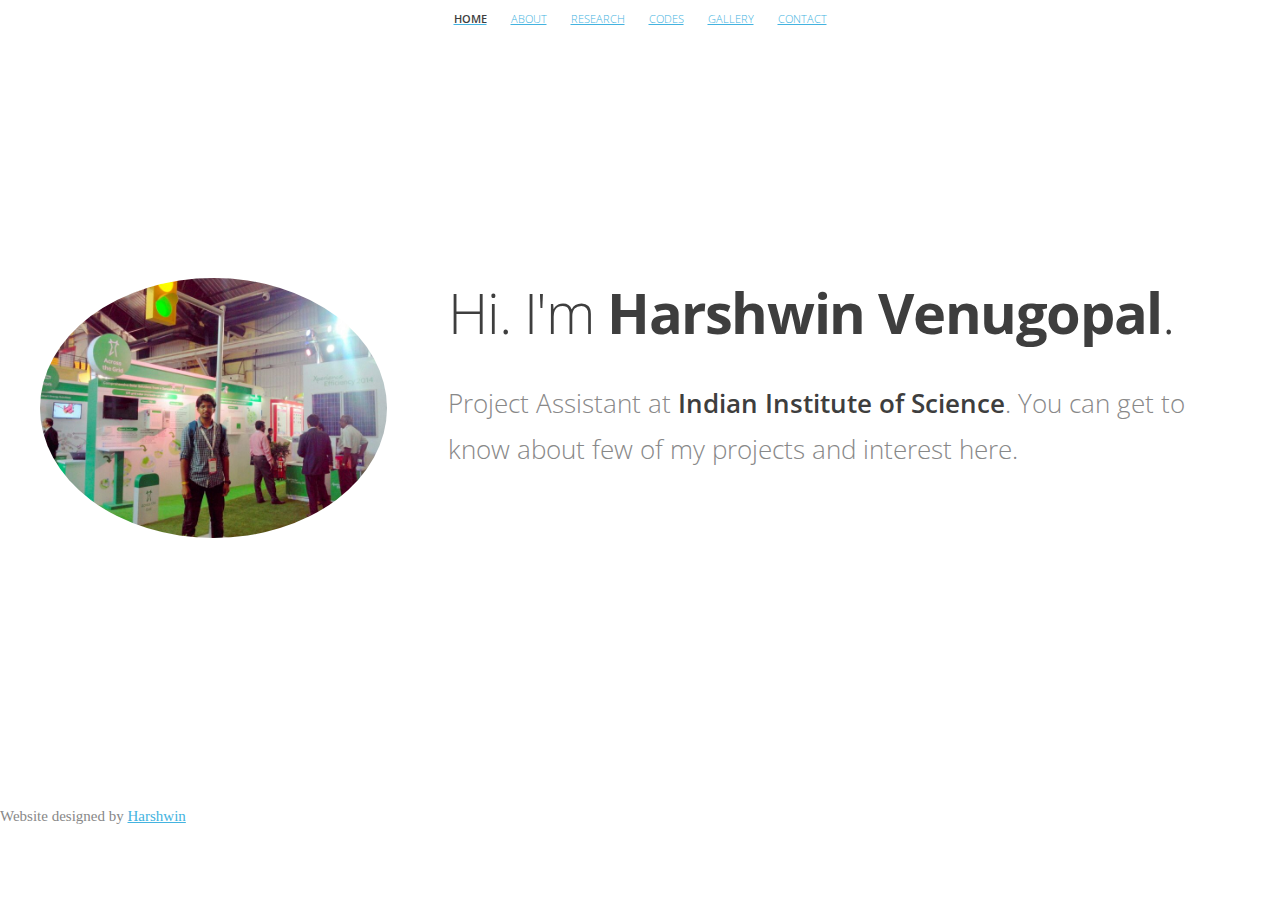
==== commit bb877a51: "Update index.html" ====
--- a/index.html
+++ b/index.html
@@ -16,8 +16,10 @@
 	</head>
 	<body>
 		<!-- Nav -->
-			<nav id="nav">
-				<ul class="container">
+			
+			<nav class="navbar navbar-inverse">
+				<div class="container">
+				<ul class="nav navbar-nav">
 					<li class="active"><a href="index.html"><strong>HOME</strong></a></li>
 					<li><a href="about">ABOUT</a></li>
 					<li><a href="research">RESEARCH</a></li>
@@ -26,7 +28,9 @@
 					<li><a href="#contact">CONTACT</a></li>
 					
 				</ul>
+				</div>
 			</nav>
+		
 
 		<!-- Home -->
 			<div class="wrapper style1 first">
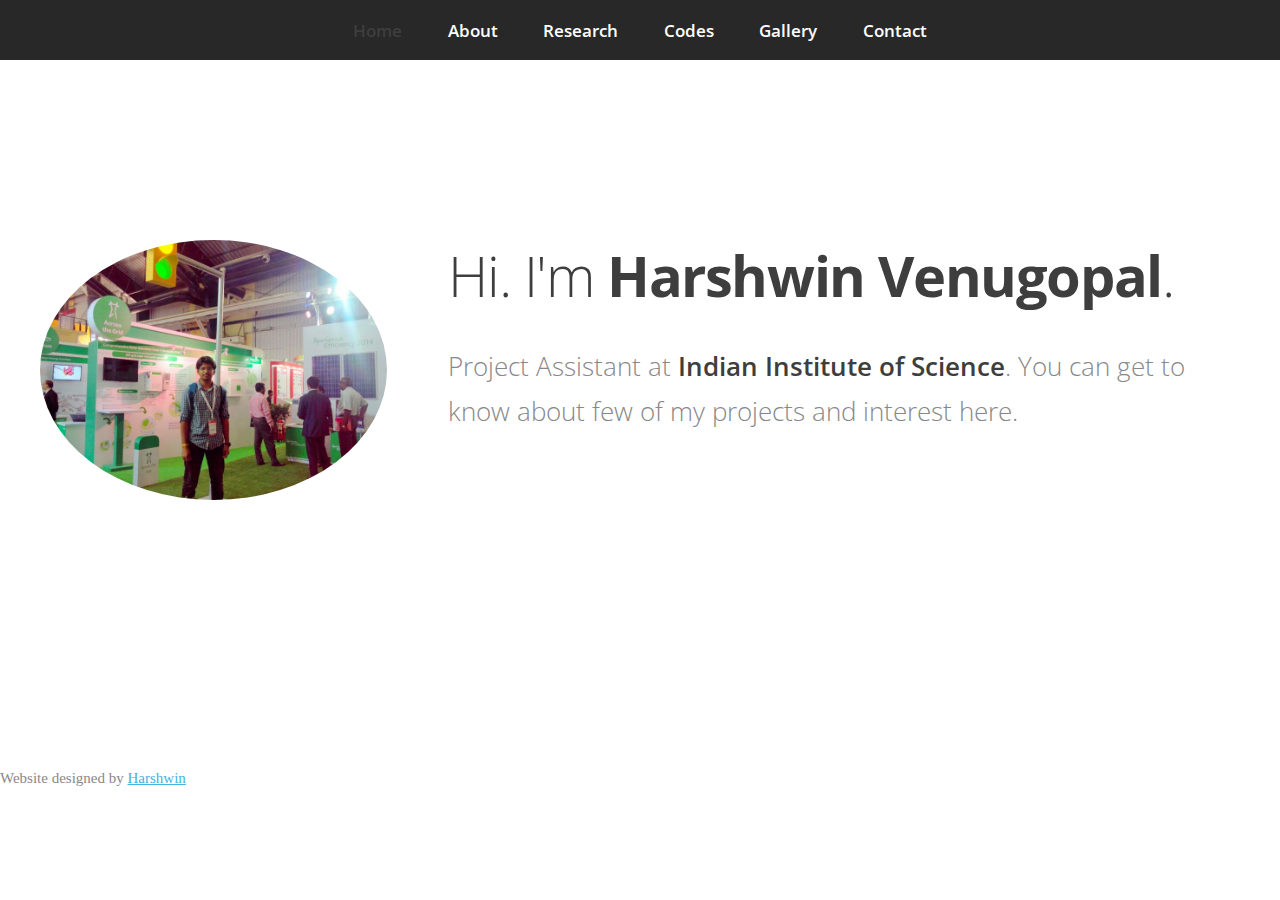
==== commit 035cf7d2: "Update index.html" ====
--- a/index.html
+++ b/index.html
@@ -15,22 +15,20 @@
 		<!--[if lte IE 9]><link rel="stylesheet" href="assets/css/ie9.css" /><![endif]-->
 	</head>
 	<body>
+		
 		<!-- Nav -->
-			
-			<nav class="navbar navbar-inverse">
-				<div class="container">
-				<ul class="nav navbar-nav">
-					<li class="active"><a href="index.html"><strong>HOME</strong></a></li>
-					<li><a href="about">ABOUT</a></li>
-					<li><a href="research">RESEARCH</a></li>
-					<li><a href="codes">CODES</a></li>
-					<li><a href="gallery">GALLERY</a></li>
-					<li><a href="#contact">CONTACT</a></li>
+			<nav id="nav">
+				<ul class="container">
+					<li class="active"><a href="index.html"><strong>Home</strong></a></li>
+					<li><a href="about.html">About</a></li>
+					<li><a href="research.html">Research</a></li>
+					<li><a href="codes.html">Codes</a></li>
+					<li><a href="gallery.html">Gallery</a></li>
+					<li><a href="#contact">Contact</a></li>
 					
 				</ul>
-				</div>
 			</nav>
-		
+<br />
 
 		<!-- Home -->
 			<div class="wrapper style1 first">
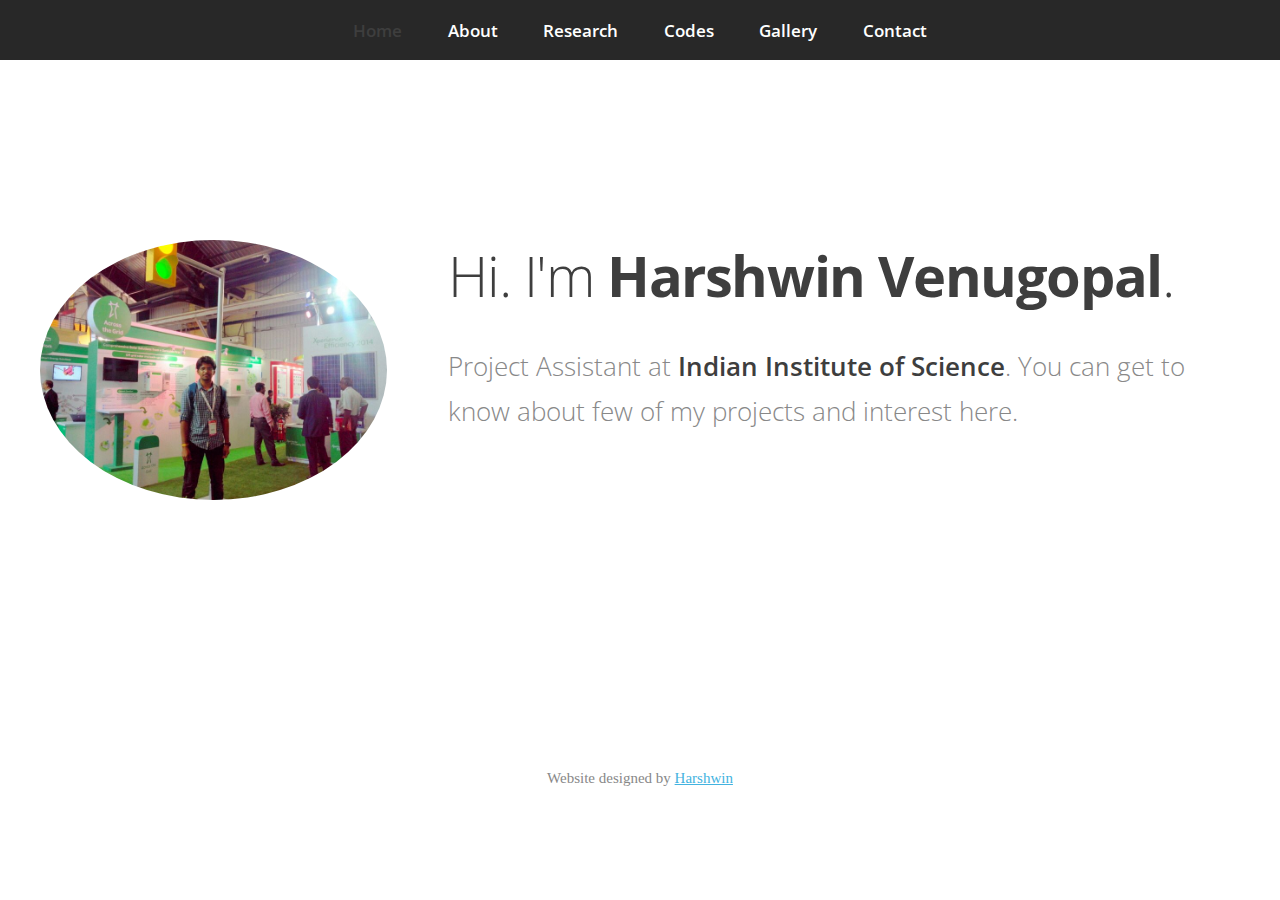
==== commit 8d6e2c70: "Update index.html" ====
--- a/index.html
+++ b/index.html
@@ -24,7 +24,7 @@
 					<li><a href="research.html">Research</a></li>
 					<li><a href="codes.html">Codes</a></li>
 					<li><a href="gallery.html">Gallery</a></li>
-					<li><a href="#contact">Contact</a></li>
+					<li><a href="contact.html">Contact</a></li>
 					
 				</ul>
 			</nav>
@@ -60,7 +60,7 @@
 			<!--[if lte IE 8]><script src="assets/js/ie/respond.min.js"></script><![endif]-->
 			<script src="assets/js/main.js"></script>
 		 <footer class="container-fluid text-center navbar-fixed-bottom">
-     	<p>Website designed by <a href="index.html">Harshwin</a></p>
+     	<p style="text-align: center;" >Website designed by <a href="index.html">Harshwin</a></p>
 </footer>
 
 	</body>
